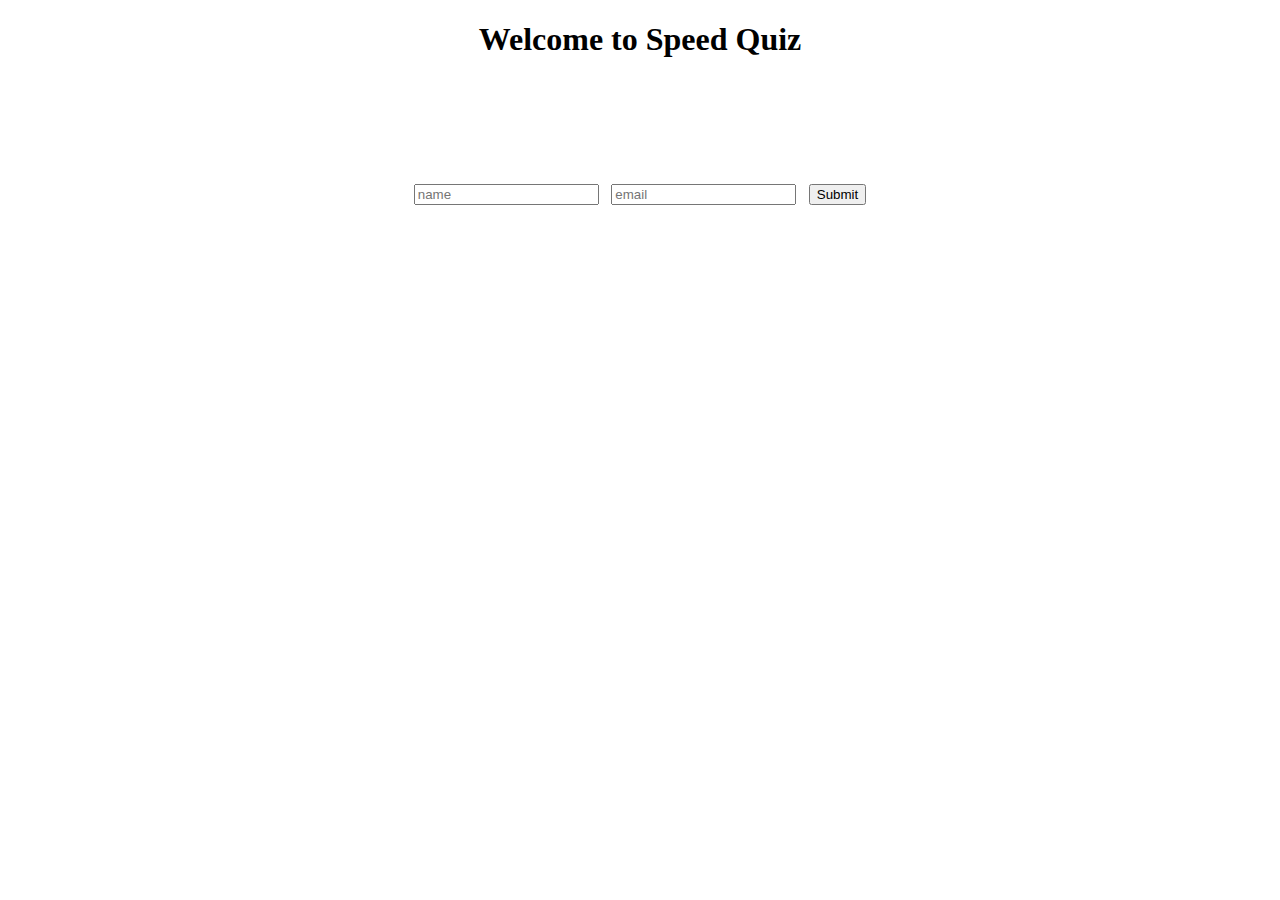
==== index.html @ a78393d9 "added timer, quiz end page needs work, left off at submit button" ====
<!DOCTYPE html>
<html lang="en">
  <head>
    <meta charset="UTF-8" />
    <meta name="viewport" content="width=device-width, initial-scale=1.0" />
    <meta http-equiv="X-UA-Compatible" content="ie=edge" />
    <title>Speed Reader</title>
    <link rel="stylesheet" href="./assets/style.css" />
  </head>
  <body>
    <div class="container">
      <h1 class="welcome">Welcome to Speed Quiz</h1>
      <h2 id="countdown"></h2>
      <p id="quizEndScreen"></p>
      <section id = "nameLog">
        <form >
            <input placeholder="name" id="name" />
            <input placeholder="email" id="email" />
            <button id="submit">Submit</button> <!--adding submit button where i left off!!!-->
            <div>
              <h3 id="response"></h3>
            </div>
          </form>
      </section>
    </div>
    <script src="./assets/script.js"></script>
  </body>
</html>
---- assets/style.css ----
.container {
    margin: auto;
    width: 100%;
    height: 100px;
    text-align: center;
  }
  
  .welcome {
    margin-bottom: 20px;
  }

  #countdown {
    text-align: right;
    margin-right: 50px;

  }
  
  #quizEndScreen { 
    margin-bottom: 20px;
    font-size: 50px;
    width: 100%;
    height: 25px;
  }

  #nameLog {
    margin-bottom: 10px;
    font-size: 50px;
    width: 100%;
    height: 25px;
  }
  
  
  #read {
    margin: auto;
    padding: 10px;
    width: 100%;
    height: 25px;
  }
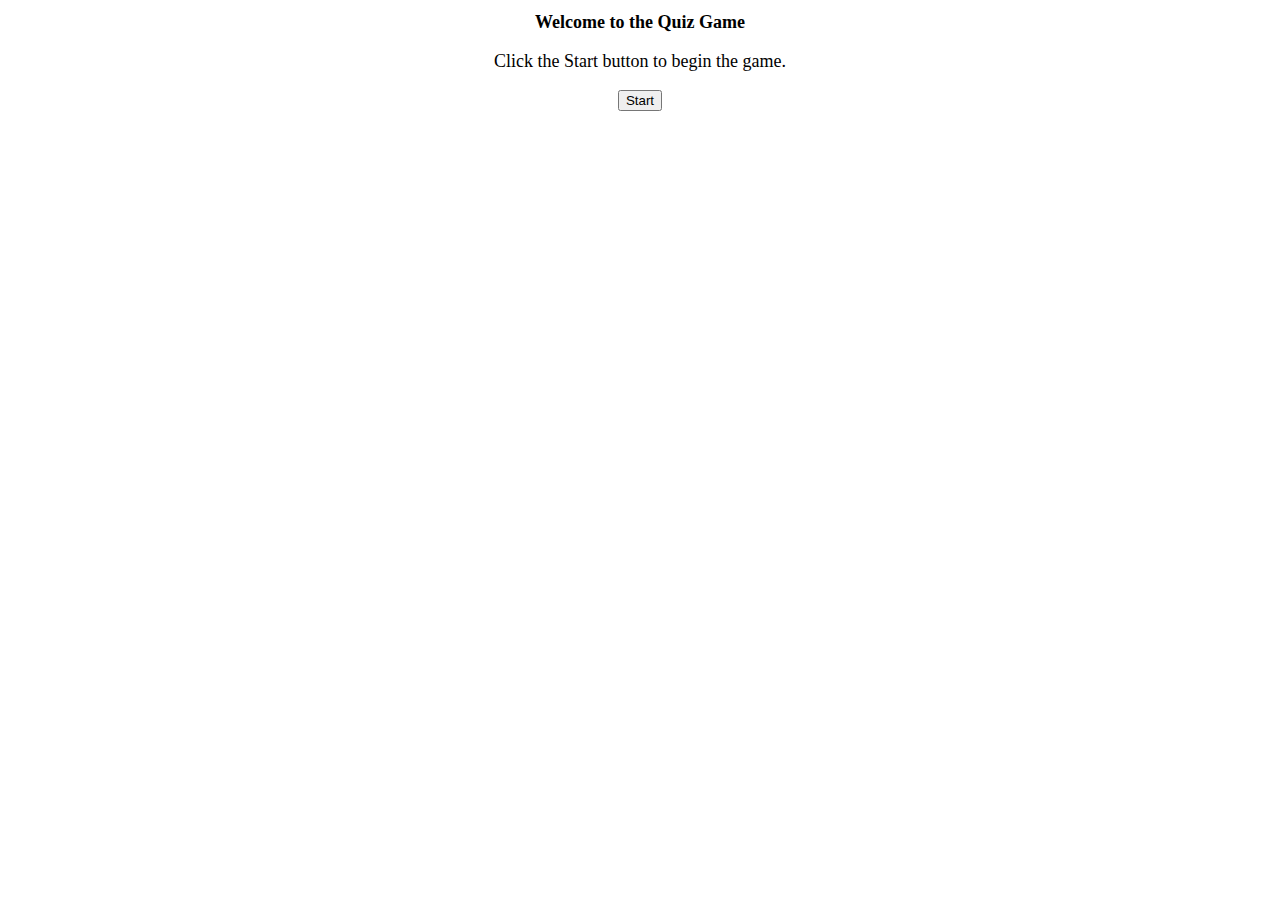
==== commit 41971ae3: "included timer, submit, score option, users can see 1st question on start button, and select between" ====
--- a/index.html
+++ b/index.html
@@ -1,27 +1,53 @@
 <!DOCTYPE html>
-<html lang="en">
+<html>
   <head>
-    <meta charset="UTF-8" />
-    <meta name="viewport" content="width=device-width, initial-scale=1.0" />
-    <meta http-equiv="X-UA-Compatible" content="ie=edge" />
-    <title>Speed Reader</title>
-    <link rel="stylesheet" href="./assets/style.css" />
+    <meta charset="UTF-8">
+    <title>Quiz Game</title>
+    <link rel="stylesheet" href="./assets/style.css">
   </head>
   <body>
-    <div class="container">
-      <h1 class="welcome">Welcome to Speed Quiz</h1>
-      <h2 id="countdown"></h2>
-      <p id="quizEndScreen"></p>
-      <section id = "nameLog">
-        <form >
-            <input placeholder="name" id="name" />
-            <input placeholder="email" id="email" />
-            <button id="submit">Submit</button> <!--adding submit button where i left off!!!-->
-            <div>
-              <h3 id="response"></h3>
-            </div>
-          </form>
-      </section>
+    <div id="quiz-container">
+      <h1 class="welcome">Welcome to the Quiz Game</h1>
+      <p class="welcome">Click the Start button to begin the game.</p>
+      <button id="start-button">Start</button>
+      <div id="game-container" style="display:none">
+        <div id="score-container">
+          <span id="score">0</span>
+        </div>
+        <div id="timer-container">
+          <span id="timer"></span> 
+        </div>
+        <div id="question"></div>
+        <ul id="choices">
+          <li>
+            <input type="radio" name="answer" value="0" id="answer0">
+            <label for="answer0" id="answer-label0"></label>
+          </li>
+          <li>
+            <input type="radio" name="answer" value="1" id="answer1">
+            <label for="answer1" id="answer-label1"></label>
+          </li>
+          <li>
+            <input type="radio" name="answer" value="2" id="answer2">
+            <label for="answer2" id="answer-label2"></label>
+          </li>
+          <li>
+            <input type="radio" name="answer" value="3" id="answer3">
+            <label for="answer3" id="answer-label3"></label>
+          </li>
+        </ul>
+        <button id="submit-button">Submit</button>
+        <button id="next-button" style="display:none">Next</button>
+      </div>
+      <div id="high-scores-container" style="display:none">
+        <h1>High Scores</h1>
+        <ul id="high-scores-list"></ul>
+        <form id="high-scores-form">
+          <label for="initials">Enter your initials:</label>
+          <input type="text" id="initials" name="initials" maxlength="3" required>
+          <button type="submit" id="submit-score-button">Submit</button>
+        </form>
+      </div>
     </div>
     <script src="./assets/script.js"></script>
   </body>
--- a/assets/style.css
+++ b/assets/style.css
@@ -1,39 +1,37 @@
-.container {
-    margin: auto;
-    width: 100%;
-    height: 100px;
-    text-align: center;
-  }
-  
-  .welcome {
-    margin-bottom: 20px;
-  }
+#quiz-container {
+  max-width: 500px;
+  margin: 0 auto;
+  text-align: center;
+}
 
-  #countdown {
-    text-align: right;
-    margin-right: 50px;
+.welcome {
+  text-align: center;
+  font-size: large;
+}
 
-  }
-  
-  #quizEndScreen { 
-    margin-bottom: 20px;
-    font-size: 50px;
-    width: 100%;
-    height: 25px;
-  }
+#choices {
+  list-style: none;
+  padding: 0;
+  margin: 0;
+}
 
-  #nameLog {
-    margin-bottom: 10px;
-    font-size: 50px;
-    width: 100%;
-    height: 25px;
-  }
-  
-  
-  #read {
-    margin: auto;
-    padding: 10px;
-    width: 100%;
-    height: 25px;
-  }
-  +#choices li {
+  margin: 10px 0;
+}
+
+#submit-button,
+#next-button {
+  margin-top: 10px;
+}
+
+#score {
+  font-weight: bold;
+  margin-top: 10px;
+}
+
+#timer {
+  font-weight: bold;
+  margin-top: 10px;
+  font-size: 24px;
+  color: #f00; /* Change the color to your liking */
+}